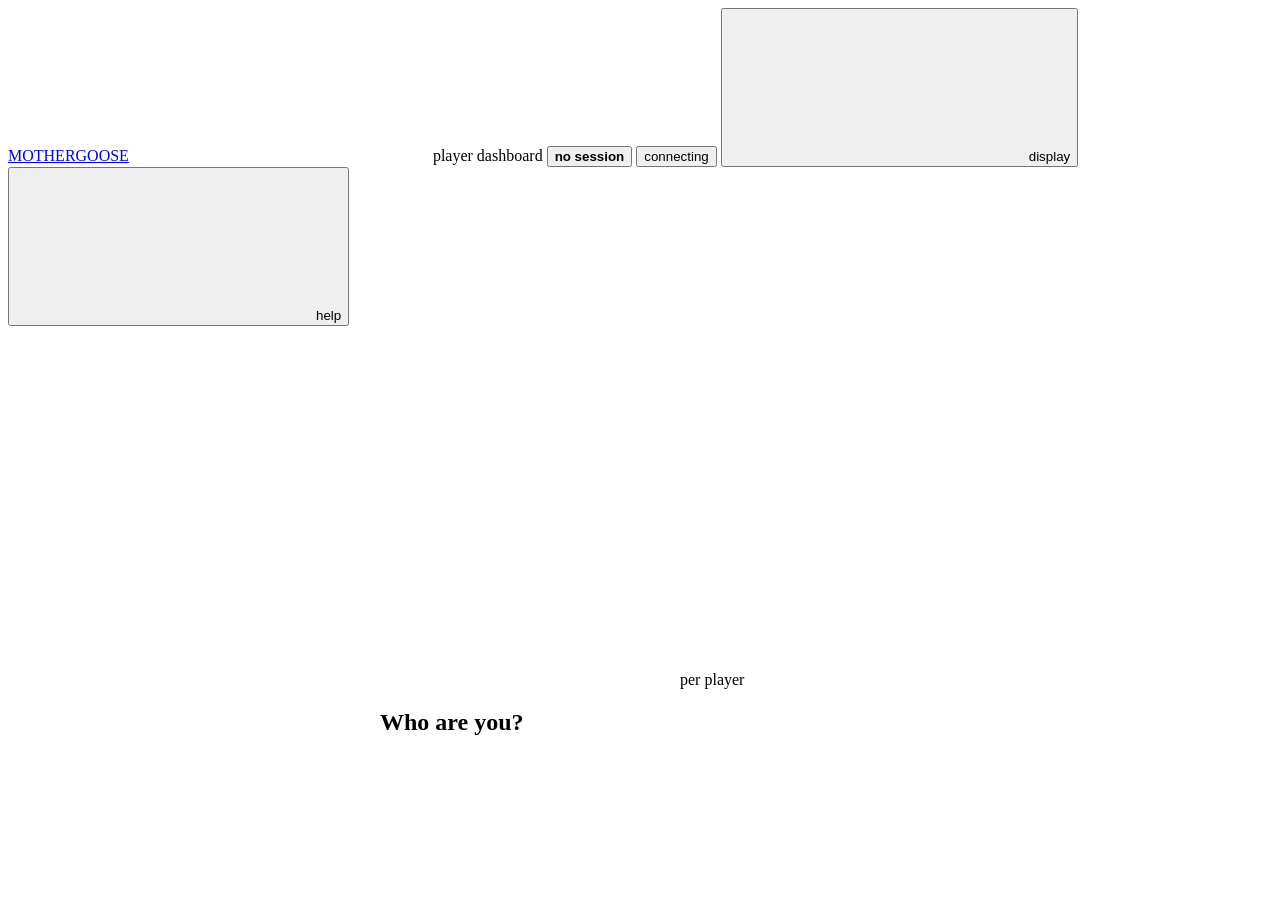
==== web/shell/index.html @ e848e76e "Tutorial: own colour, hatching, clearer popups; plain game type The tutorial now stands apart from t" ====
<!doctype html>
<html lang="en">
<head>
<meta charset="utf-8">
<meta name="viewport" content="width=device-width, initial-scale=1, viewport-fit=cover">
<title>MotherGoose</title>
<link rel="icon" href="data:image/svg+xml,%3Csvg xmlns='http://www.w3.org/2000/svg' viewBox='0 0 32 32'%3E%3Crect width='32' height='32' fill='%231e1e2e'/%3E%3Ctext x='16' y='22' font-family='monospace' font-weight='700' font-size='15' fill='%23cba6f7' text-anchor='middle'%3EMG%3C/text%3E%3C/svg%3E">
<link rel="preload" href="/_mg/fonts/jetbrains-mono.woff2" as="font" type="font/woff2" crossorigin>
<link rel="stylesheet" href="/_mg/theme.css">
<script src="/_mg/prefs.js"></script>
<script src="/_mg/tips.js" defer></script>
<style>
  html, body { height: 100%; }
  body { display: flex; flex-direction: column; height: 100dvh; overflow: hidden; }

  /* Row 1: information about the session and connection. */
  .info { padding-left: env(safe-area-inset-left); padding-right: env(safe-area-inset-right); }
  .info .session { font-weight: 700; max-width: 55vw; flex-shrink: 1; min-width: 0; gap: 10px; }
  /* The session's name and game type: the same font, size and weight; the game is in the muted colour. */
  .info .session .label, .info .session .mg-game { font-size: var(--fs-body); font-weight: 700; }
  .info .session .label { color: var(--text); }
  .info .session .mg-game::before { content: "·"; margin-right: 10px; }

  /* Row 2: navigation, on a lighter background than the info bar. */
  .tabbar {
    flex: none; display: flex; align-items: stretch;
    height: 30px; background: var(--bg);
    border-bottom: 1px solid var(--line);
    padding-left: env(safe-area-inset-left); padding-right: env(safe-area-inset-right);
  }
  .tabs { position: relative; flex: 1; display: flex; overflow-x: auto; scrollbar-width: none; min-width: 0; }
  .tabs::-webkit-scrollbar { display: none; }
  .tab {
    --scope: var(--players);
    flex: none; display: inline-flex; align-items: center; gap: 6px;
    padding: 0 10px; height: 100%;
    font: 500 var(--fs-body)/1 var(--font); letter-spacing: var(--track); color: var(--muted);
    background: none; border: 0; border-right: 1px solid var(--line);
    cursor: pointer; white-space: nowrap;
  }
  .tab.referee { --scope: var(--referee); }
  .tab .n { color: var(--ctp-overlay1); font-weight: 400; }
  .tab .who { color: var(--scope); }
  .tab:hover { color: var(--text); background: var(--surface); }
  /* The open tab: filled with its audience's colour (lines stay 1px). */
  .tab[aria-selected="true"] {
    color: var(--text); font-weight: 700;
    background: color-mix(in srgb, var(--scope) 32%, var(--bg));
  }
  .tab[aria-selected="true"] .n { color: var(--text); }
  .tab-group {
    position: relative; flex: none; display: inline-flex; align-items: center; gap: 5px; padding: 0 8px;
    font-size: var(--fs-small); font-weight: 700; text-transform: uppercase; letter-spacing: .08em;
    border-right: 1px solid var(--line);
  }
  .tab-group.players { color: var(--players-ink); background: color-mix(in srgb, var(--players) 8%, var(--bg)); }
  .tab-group.referee { color: var(--referee-ink); background: color-mix(in srgb, var(--referee) 9%, var(--bg)); border-left: 1px solid var(--line); }

  #stage { flex: 1; display: flex; flex-direction: column; min-height: 0; background: var(--deep); }
  #frames { flex: 1; position: relative; min-height: 0; }
  #frames iframe { position: absolute; inset: 0; width: 100%; height: 100%; border: 0; background: #fff; }
  #frames iframe.viewer { background: var(--deep); }

  /* Who this device is, next to "player dashboard". */
  .info .where b { color: var(--text); font-weight: 700; }
  .info .whoami { color: var(--players-ink); }
  .info .whoami:hover { background: color-mix(in srgb, var(--players) 16%, transparent); }
  .info .whoami.ask { background: color-mix(in srgb, var(--players) 18%, var(--deep)); color: var(--text); font-weight: 700; }
  .info .whoami.ask .mg-i { color: var(--players-ink); }
  .info .whoami .sm-name { display: none; }

  /* The referee's strip above a per-player page: whose copy is shown. The
     chosen one is shaded in the players' blue; lines stay 1px. */
  .pick {
    flex: none; display: flex; align-items: stretch; height: 26px;
    background: color-mix(in srgb, var(--players) 7%, var(--bar));
    border-bottom: 1px solid color-mix(in srgb, var(--players) 45%, var(--line));
    overflow-x: auto; scrollbar-width: none; white-space: nowrap;
    padding-left: env(safe-area-inset-left); padding-right: env(safe-area-inset-right);
  }
  .pick::-webkit-scrollbar { display: none; }
  .pick > * { flex: none; display: inline-flex; align-items: center; gap: 5px; padding: 0 10px; border-right: 1px solid var(--line); }
  .pick-label { color: var(--players-ink); font-size: var(--fs-small); font-weight: 700; text-transform: uppercase; letter-spacing: .08em; }
  .pick-btn { background: none; border: 0; border-right: 1px solid var(--line); color: var(--muted); font: 500 var(--fs-body)/1 var(--font); letter-spacing: var(--track); cursor: pointer; }
  .pick-btn:hover { background: color-mix(in srgb, var(--players) 14%, var(--bar)); color: var(--text); }
  .pick-btn[aria-selected="true"] { background: color-mix(in srgb, var(--players) 32%, var(--bg)); color: var(--text); font-weight: 700; }
  .pick-btn .mg-i { color: var(--players-ink); }
  .pick-note { color: var(--muted); font-size: var(--fs-small); border-right: 0 !important; }

  /* "Who are you?" in place of a per-player page, for a player with no name. */
  .who { position: absolute; inset: 0; overflow: auto; display: grid; place-items: center; padding: 16px; }
  .who .mg-notice { width: min(520px, 100%); }
  #whoRoster { display: grid; gap: 10px; }
  #whoRoster:empty { display: none; }
  .roster { display: flex; flex-wrap: wrap; gap: 6px; }
  .roster .mg-btn { height: 30px; padding: 0 12px; }
  .roster .mg-btn[aria-pressed="true"] { background: color-mix(in srgb, var(--players) 34%, var(--bg)); font-weight: 700; }
  .who-pick { display: grid; gap: 12px; }
  #empty { flex: 1; overflow: auto; }

  .bar-btn { flex: none; display: inline-flex; align-items: center; gap: 6px; padding: 0 10px; border: 0; border-left: 1px solid var(--line); background: none; color: var(--text); font: 500 var(--fs-body)/1 var(--font); cursor: pointer; }
  .bar-btn:hover { background: var(--surface); }

  /* Full screen: only a slim tab strip and the shrink button remain. */
  body.mg-full .info { display: none; }
  body.mg-full .tabbar { height: 22px; background: var(--deep); }
  body.mg-full .tab { font-size: var(--fs-small); padding: 0 8px; gap: 4px; }
  body.mg-full .tab .mg-tag { display: none; }
  body.mg-full .tab-group { font-size: var(--fs-small); padding: 0 6px; }
  body.mg-full .tab-group .lbl { display: none; }
  body.mg-full .bar-btn { font-size: var(--fs-small); padding: 0 8px; }
  body.mg-full .pick { height: 22px; }
  body.mg-full .pick-btn { font-size: var(--fs-small); }

  .desc { white-space: pre-wrap; }

  @media (max-width: 560px) {
    .hide-sm { display: none !important; }
    /* No room for the session name next to full-size buttons: it's in the
       details popup (tap LIVE) instead of leaving an empty box. */
    .info .session { display: none !important; }
    /* Phones: bar buttons and group labels show their icons only. */
    .tab-group .lbl, .info .mg-actions .mg-i ~ .lbl, #fullBtn .mg-i ~ .lbl {
      position: absolute; width: 1px; height: 1px; overflow: hidden; clip-path: inset(50%); white-space: nowrap;
    }
    :root[data-labels="text"] .info .mg-actions .lbl, :root[data-labels="text"] #fullBtn .lbl { position: static; width: auto; height: auto; clip-path: none; }
    :root[data-labels="text"] .info .mg-actions .lbl.hide-sm { display: inline !important; } /* text only: a button needs its word */
    /* "player dashboard · Ana" doesn't fit: the name moves into the "not you?"
       button, which opens the name picker. The brand always stays MOTHERGOOSE. */
    .info .whoami .lbl { position: absolute; width: 1px; height: 1px; overflow: hidden; clip-path: inset(50%); white-space: nowrap; }
    :root[data-labels="text"] .info .whoami.ask .lbl { position: static; width: auto; height: auto; clip-path: none; }
    .info .whoami .sm-name { display: inline; max-width: 9ch; overflow: hidden; text-overflow: ellipsis; font-weight: 700; color: var(--text); }
  }
</style>
</head>
<body>
  <header class="mg-bar mg-head info" id="info">
    <a class="mg-brand" href="/" title="MotherGoose">MOTHERGOOSE</a>
    <span class="mg-seg where players hide-sm" id="where"><svg class="mg-i" aria-hidden="true"><use href="/_mg/icons.svg#players"></use></svg><span>player dashboard</span><span id="meName" hidden></span></span>
    <button class="mg-btn players whoami" id="whoBtn" type="button" hidden></button>
    <button class="mg-seg session" id="sessionBtn" type="button" title="Session details (i)">
      <span class="label" id="sessionName">no session</span><span id="sessionGame" class="hide-sm"></span>
    </button>
    <button class="mg-btn mg-state warn" id="syncBtn" type="button" title="Connection details (i)"><span id="syncLabel">connecting</span></button>
    <span class="mg-grow"></span>
    <span class="mg-actions">
      <a class="mg-btn referee" id="adminLink" href="/admin" hidden title="The referee's dashboard (this computer only)"><svg class="mg-i" aria-hidden="true"><use href="/_mg/icons.svg#view"></use></svg><span class="lbl">referee's dashboard</span></a>
      <button class="mg-btn" data-prefs type="button" title="Display settings: theme, font, icons"><svg class="mg-i" aria-hidden="true"><use href="/_mg/icons.svg#settings"></use></svg><span class="lbl hide-sm">display</span></button>
      <button class="mg-btn" id="helpBtn" type="button" title="Help: keyboard shortcuts and the player tutorial (?)"><svg class="mg-i" aria-hidden="true"><use href="/_mg/icons.svg#help"></use></svg><span class="lbl hide-sm">help</span></button>
    </span>
  </header>
  <nav class="tabbar" aria-label="Session pages">
    <div class="tabs" id="tabs" role="tablist"></div>
    <button class="bar-btn" id="fullBtn" type="button" title="Full screen (f)"></button>
  </nav>

  <main id="stage" hidden>
    <div class="pick" id="pick" role="tablist" aria-label="Whose copy" hidden></div>
    <div id="frames">
      <section id="who" class="who" hidden>
        <div class="mg-notice mg-panel players">
          <div class="mg-panel-title"><span class="t"><svg class="mg-i" aria-hidden="true"><use href="/_mg/icons.svg#player"></use></svg><span id="whoEyebrow">per player</span></span></div>
          <h1 id="whoTitle">Who are you?</h1>
          <p class="mg-muted" id="whoText"></p>
          <div id="whoRoster"></div>
        </div>
      </section>
    </div>
  </main>

  <section id="empty" class="mg-center" hidden>
    <div class="mg-notice mg-panel">
      <div class="mg-panel-title"><span class="t" id="emptyEyebrow">waiting</span></div>
      <h1 id="emptyTitle">The referee hasn't opened a session yet.</h1>
      <p class="mg-muted" id="emptyText">Keep this page open. It will update by itself when the session starts.</p>
    </div>
  </section>

  <script type="module" src="/_mg/shell/shell.js"></script>
</body>
</html>
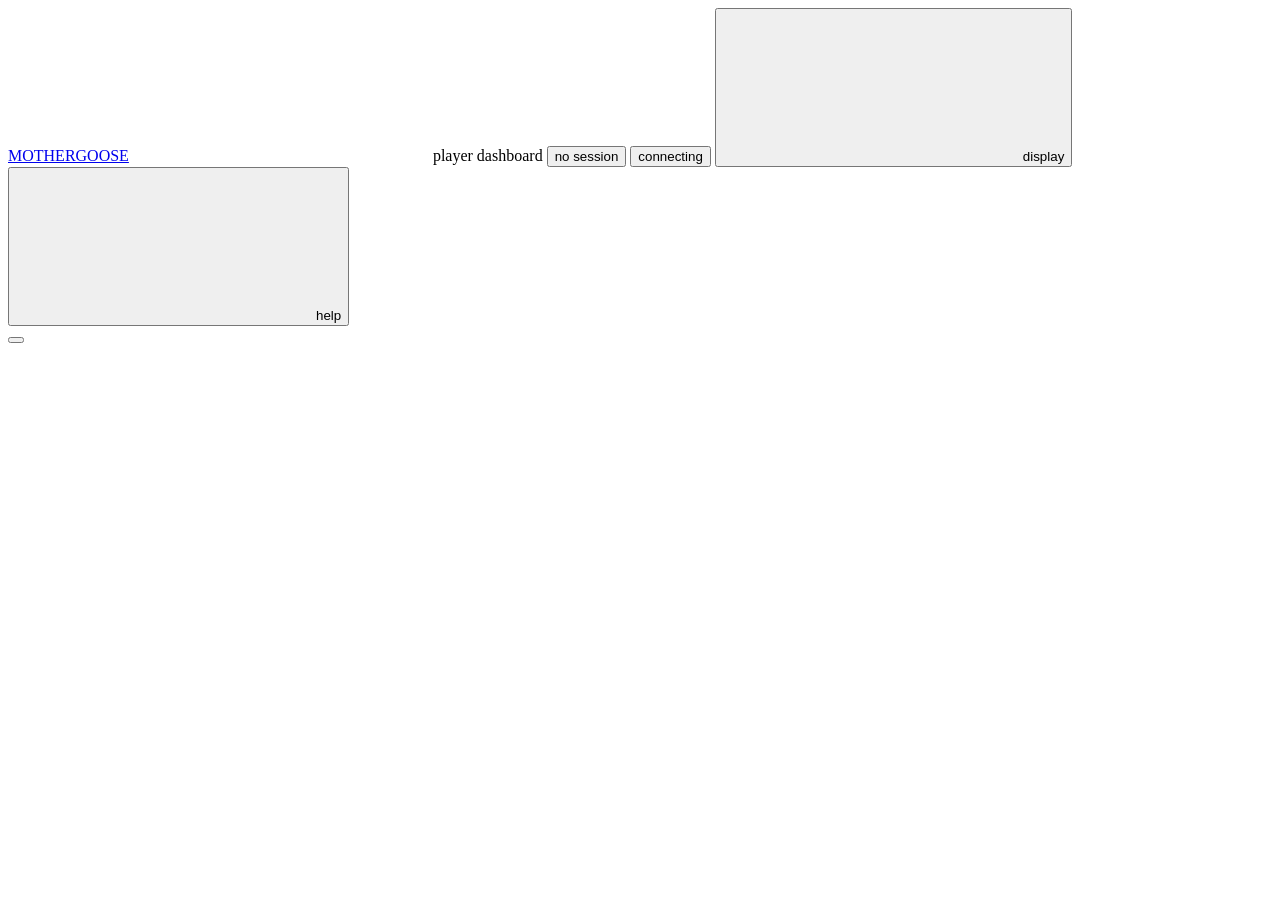
==== commit 1bbb76b0: "Live dashboards, safer sync, and a tidier architecture Live updates - Saved entries now tell the das" ====
--- a/web/shell/index.html
+++ b/web/shell/index.html
@@ -7,131 +7,9 @@
 <link rel="icon" href="data:image/svg+xml,%3Csvg xmlns='http://www.w3.org/2000/svg' viewBox='0 0 32 32'%3E%3Crect width='32' height='32' fill='%231e1e2e'/%3E%3Ctext x='16' y='22' font-family='monospace' font-weight='700' font-size='15' fill='%23cba6f7' text-anchor='middle'%3EMG%3C/text%3E%3C/svg%3E">
 <link rel="preload" href="/_mg/fonts/jetbrains-mono.woff2" as="font" type="font/woff2" crossorigin>
 <link rel="stylesheet" href="/_mg/theme.css">
+<link rel="stylesheet" href="/_mg/shell/shell.css">
 <script src="/_mg/prefs.js"></script>
 <script src="/_mg/tips.js" defer></script>
-<style>
-  html, body { height: 100%; }
-  body { display: flex; flex-direction: column; height: 100dvh; overflow: hidden; }
-
-  /* Row 1: information about the session and connection. */
-  .info { padding-left: env(safe-area-inset-left); padding-right: env(safe-area-inset-right); }
-  .info .session { font-weight: 700; max-width: 55vw; flex-shrink: 1; min-width: 0; gap: 10px; }
-  /* The session's name and game type: the same font, size and weight; the game is in the muted colour. */
-  .info .session .label, .info .session .mg-game { font-size: var(--fs-body); font-weight: 700; }
-  .info .session .label { color: var(--text); }
-  .info .session .mg-game::before { content: "·"; margin-right: 10px; }
-
-  /* Row 2: navigation, on a lighter background than the info bar. */
-  .tabbar {
-    flex: none; display: flex; align-items: stretch;
-    height: 30px; background: var(--bg);
-    border-bottom: 1px solid var(--line);
-    padding-left: env(safe-area-inset-left); padding-right: env(safe-area-inset-right);
-  }
-  .tabs { position: relative; flex: 1; display: flex; overflow-x: auto; scrollbar-width: none; min-width: 0; }
-  .tabs::-webkit-scrollbar { display: none; }
-  .tab {
-    --scope: var(--players);
-    flex: none; display: inline-flex; align-items: center; gap: 6px;
-    padding: 0 10px; height: 100%;
-    font: 500 var(--fs-body)/1 var(--font); letter-spacing: var(--track); color: var(--muted);
-    background: none; border: 0; border-right: 1px solid var(--line);
-    cursor: pointer; white-space: nowrap;
-  }
-  .tab.referee { --scope: var(--referee); }
-  .tab .n { color: var(--ctp-overlay1); font-weight: 400; }
-  .tab .who { color: var(--scope); }
-  .tab:hover { color: var(--text); background: var(--surface); }
-  /* The open tab: filled with its audience's colour (lines stay 1px). */
-  .tab[aria-selected="true"] {
-    color: var(--text); font-weight: 700;
-    background: color-mix(in srgb, var(--scope) 32%, var(--bg));
-  }
-  .tab[aria-selected="true"] .n { color: var(--text); }
-  .tab-group {
-    position: relative; flex: none; display: inline-flex; align-items: center; gap: 5px; padding: 0 8px;
-    font-size: var(--fs-small); font-weight: 700; text-transform: uppercase; letter-spacing: .08em;
-    border-right: 1px solid var(--line);
-  }
-  .tab-group.players { color: var(--players-ink); background: color-mix(in srgb, var(--players) 8%, var(--bg)); }
-  .tab-group.referee { color: var(--referee-ink); background: color-mix(in srgb, var(--referee) 9%, var(--bg)); border-left: 1px solid var(--line); }
-
-  #stage { flex: 1; display: flex; flex-direction: column; min-height: 0; background: var(--deep); }
-  #frames { flex: 1; position: relative; min-height: 0; }
-  #frames iframe { position: absolute; inset: 0; width: 100%; height: 100%; border: 0; background: #fff; }
-  #frames iframe.viewer { background: var(--deep); }
-
-  /* Who this device is, next to "player dashboard". */
-  .info .where b { color: var(--text); font-weight: 700; }
-  .info .whoami { color: var(--players-ink); }
-  .info .whoami:hover { background: color-mix(in srgb, var(--players) 16%, transparent); }
-  .info .whoami.ask { background: color-mix(in srgb, var(--players) 18%, var(--deep)); color: var(--text); font-weight: 700; }
-  .info .whoami.ask .mg-i { color: var(--players-ink); }
-  .info .whoami .sm-name { display: none; }
-
-  /* The referee's strip above a per-player page: whose copy is shown. The
-     chosen one is shaded in the players' blue; lines stay 1px. */
-  .pick {
-    flex: none; display: flex; align-items: stretch; height: 26px;
-    background: color-mix(in srgb, var(--players) 7%, var(--bar));
-    border-bottom: 1px solid color-mix(in srgb, var(--players) 45%, var(--line));
-    overflow-x: auto; scrollbar-width: none; white-space: nowrap;
-    padding-left: env(safe-area-inset-left); padding-right: env(safe-area-inset-right);
-  }
-  .pick::-webkit-scrollbar { display: none; }
-  .pick > * { flex: none; display: inline-flex; align-items: center; gap: 5px; padding: 0 10px; border-right: 1px solid var(--line); }
-  .pick-label { color: var(--players-ink); font-size: var(--fs-small); font-weight: 700; text-transform: uppercase; letter-spacing: .08em; }
-  .pick-btn { background: none; border: 0; border-right: 1px solid var(--line); color: var(--muted); font: 500 var(--fs-body)/1 var(--font); letter-spacing: var(--track); cursor: pointer; }
-  .pick-btn:hover { background: color-mix(in srgb, var(--players) 14%, var(--bar)); color: var(--text); }
-  .pick-btn[aria-selected="true"] { background: color-mix(in srgb, var(--players) 32%, var(--bg)); color: var(--text); font-weight: 700; }
-  .pick-btn .mg-i { color: var(--players-ink); }
-  .pick-note { color: var(--muted); font-size: var(--fs-small); border-right: 0 !important; }
-
-  /* "Who are you?" in place of a per-player page, for a player with no name. */
-  .who { position: absolute; inset: 0; overflow: auto; display: grid; place-items: center; padding: 16px; }
-  .who .mg-notice { width: min(520px, 100%); }
-  #whoRoster { display: grid; gap: 10px; }
-  #whoRoster:empty { display: none; }
-  .roster { display: flex; flex-wrap: wrap; gap: 6px; }
-  .roster .mg-btn { height: 30px; padding: 0 12px; }
-  .roster .mg-btn[aria-pressed="true"] { background: color-mix(in srgb, var(--players) 34%, var(--bg)); font-weight: 700; }
-  .who-pick { display: grid; gap: 12px; }
-  #empty { flex: 1; overflow: auto; }
-
-  .bar-btn { flex: none; display: inline-flex; align-items: center; gap: 6px; padding: 0 10px; border: 0; border-left: 1px solid var(--line); background: none; color: var(--text); font: 500 var(--fs-body)/1 var(--font); cursor: pointer; }
-  .bar-btn:hover { background: var(--surface); }
-
-  /* Full screen: only a slim tab strip and the shrink button remain. */
-  body.mg-full .info { display: none; }
-  body.mg-full .tabbar { height: 22px; background: var(--deep); }
-  body.mg-full .tab { font-size: var(--fs-small); padding: 0 8px; gap: 4px; }
-  body.mg-full .tab .mg-tag { display: none; }
-  body.mg-full .tab-group { font-size: var(--fs-small); padding: 0 6px; }
-  body.mg-full .tab-group .lbl { display: none; }
-  body.mg-full .bar-btn { font-size: var(--fs-small); padding: 0 8px; }
-  body.mg-full .pick { height: 22px; }
-  body.mg-full .pick-btn { font-size: var(--fs-small); }
-
-  .desc { white-space: pre-wrap; }
-
-  @media (max-width: 560px) {
-    .hide-sm { display: none !important; }
-    /* No room for the session name next to full-size buttons: it's in the
-       details popup (tap LIVE) instead of leaving an empty box. */
-    .info .session { display: none !important; }
-    /* Phones: bar buttons and group labels show their icons only. */
-    .tab-group .lbl, .info .mg-actions .mg-i ~ .lbl, #fullBtn .mg-i ~ .lbl {
-      position: absolute; width: 1px; height: 1px; overflow: hidden; clip-path: inset(50%); white-space: nowrap;
-    }
-    :root[data-labels="text"] .info .mg-actions .lbl, :root[data-labels="text"] #fullBtn .lbl { position: static; width: auto; height: auto; clip-path: none; }
-    :root[data-labels="text"] .info .mg-actions .lbl.hide-sm { display: inline !important; } /* text only: a button needs its word */
-    /* "player dashboard · Ana" doesn't fit: the name moves into the "not you?"
-       button, which opens the name picker. The brand always stays MOTHERGOOSE. */
-    .info .whoami .lbl { position: absolute; width: 1px; height: 1px; overflow: hidden; clip-path: inset(50%); white-space: nowrap; }
-    :root[data-labels="text"] .info .whoami.ask .lbl { position: static; width: auto; height: auto; clip-path: none; }
-    .info .whoami .sm-name { display: inline; max-width: 9ch; overflow: hidden; text-overflow: ellipsis; font-weight: 700; color: var(--text); }
-  }
-</style>
 </head>
 <body>
   <header class="mg-bar mg-head info" id="info">
@@ -144,7 +22,7 @@
     <button class="mg-btn mg-state warn" id="syncBtn" type="button" title="Connection details (i)"><span id="syncLabel">connecting</span></button>
     <span class="mg-grow"></span>
     <span class="mg-actions">
-      <a class="mg-btn referee" id="adminLink" href="/admin" hidden title="The referee's dashboard (this computer only)"><svg class="mg-i" aria-hidden="true"><use href="/_mg/icons.svg#view"></use></svg><span class="lbl">referee's dashboard</span></a>
+      <a class="mg-btn referee" id="adminLink" href="/admin" data-switch="referee" hidden title="The referee's dashboard (this computer only)"><svg class="mg-i" aria-hidden="true"><use href="/_mg/icons.svg#view"></use></svg><span class="lbl">referee's dashboard</span></a>
       <button class="mg-btn" data-prefs type="button" title="Display settings: theme, font, icons"><svg class="mg-i" aria-hidden="true"><use href="/_mg/icons.svg#settings"></use></svg><span class="lbl hide-sm">display</span></button>
       <button class="mg-btn" id="helpBtn" type="button" title="Help: keyboard shortcuts and the player tutorial (?)"><svg class="mg-i" aria-hidden="true"><use href="/_mg/icons.svg#help"></use></svg><span class="lbl hide-sm">help</span></button>
     </span>
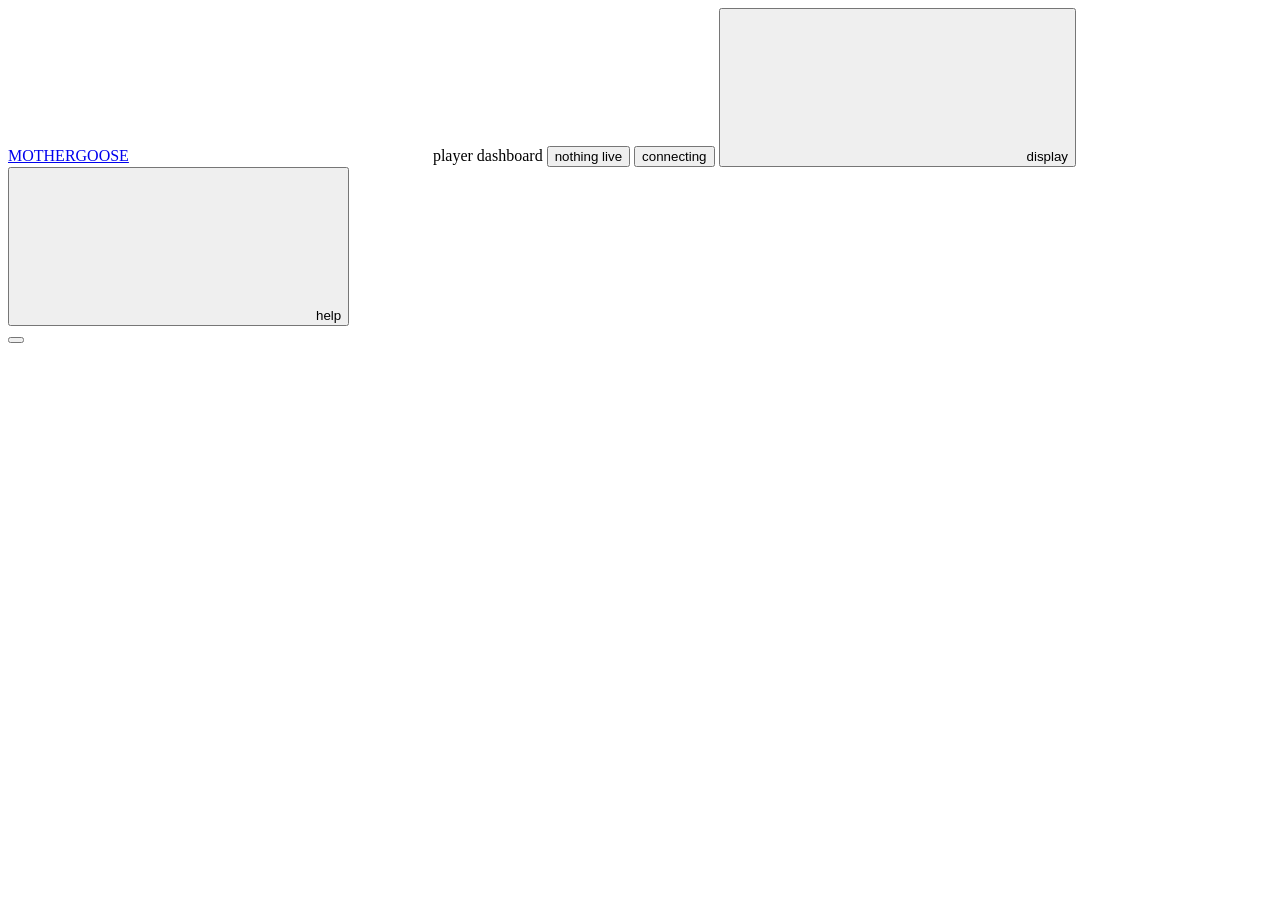
==== commit 7ff35b2b: "Page visibility, campaigns, search, notices, templates and Markdown - Players' pages can be hidden u" ====
--- a/web/shell/index.html
+++ b/web/shell/index.html
@@ -16,8 +16,8 @@
     <a class="mg-brand" href="/" title="MotherGoose">MOTHERGOOSE</a>
     <span class="mg-seg where players hide-sm" id="where"><svg class="mg-i" aria-hidden="true"><use href="/_mg/icons.svg#players"></use></svg><span>player dashboard</span><span id="meName" hidden></span></span>
     <button class="mg-btn players whoami" id="whoBtn" type="button" hidden></button>
-    <button class="mg-seg session" id="sessionBtn" type="button" title="Session details (i)">
-      <span class="label" id="sessionName">no session</span><span id="sessionGame" class="hide-sm"></span>
+    <button class="mg-seg session" id="sessionBtn" type="button" title="Campaign details (i)">
+      <span class="label" id="sessionName">nothing live</span><span id="sessionGame" class="hide-sm"></span>
     </button>
     <button class="mg-btn mg-state warn" id="syncBtn" type="button" title="Connection details (i)"><span id="syncLabel">connecting</span></button>
     <span class="mg-grow"></span>
@@ -27,8 +27,9 @@
       <button class="mg-btn" id="helpBtn" type="button" title="Help: keyboard shortcuts and the player tutorial (?)"><svg class="mg-i" aria-hidden="true"><use href="/_mg/icons.svg#help"></use></svg><span class="lbl hide-sm">help</span></button>
     </span>
   </header>
-  <nav class="tabbar" aria-label="Session pages">
+  <nav class="tabbar" aria-label="Campaign pages">
     <div class="tabs" id="tabs" role="tablist"></div>
+    <button class="bar-btn" id="filterBtn" type="button" hidden aria-haspopup="dialog" title="Show only pages with a tag (t)"></button>
     <button class="bar-btn" id="fullBtn" type="button" title="Full screen (f)"></button>
   </nav>
 
@@ -49,8 +50,8 @@
   <section id="empty" class="mg-center" hidden>
     <div class="mg-notice mg-panel">
       <div class="mg-panel-title"><span class="t" id="emptyEyebrow">waiting</span></div>
-      <h1 id="emptyTitle">The referee hasn't opened a session yet.</h1>
-      <p class="mg-muted" id="emptyText">Keep this page open. It will update by itself when the session starts.</p>
+      <h1 id="emptyTitle">Nothing is live yet.</h1>
+      <p class="mg-muted" id="emptyText">Keep this page open. It will update by itself when the referee starts the session.</p>
     </div>
   </section>
 
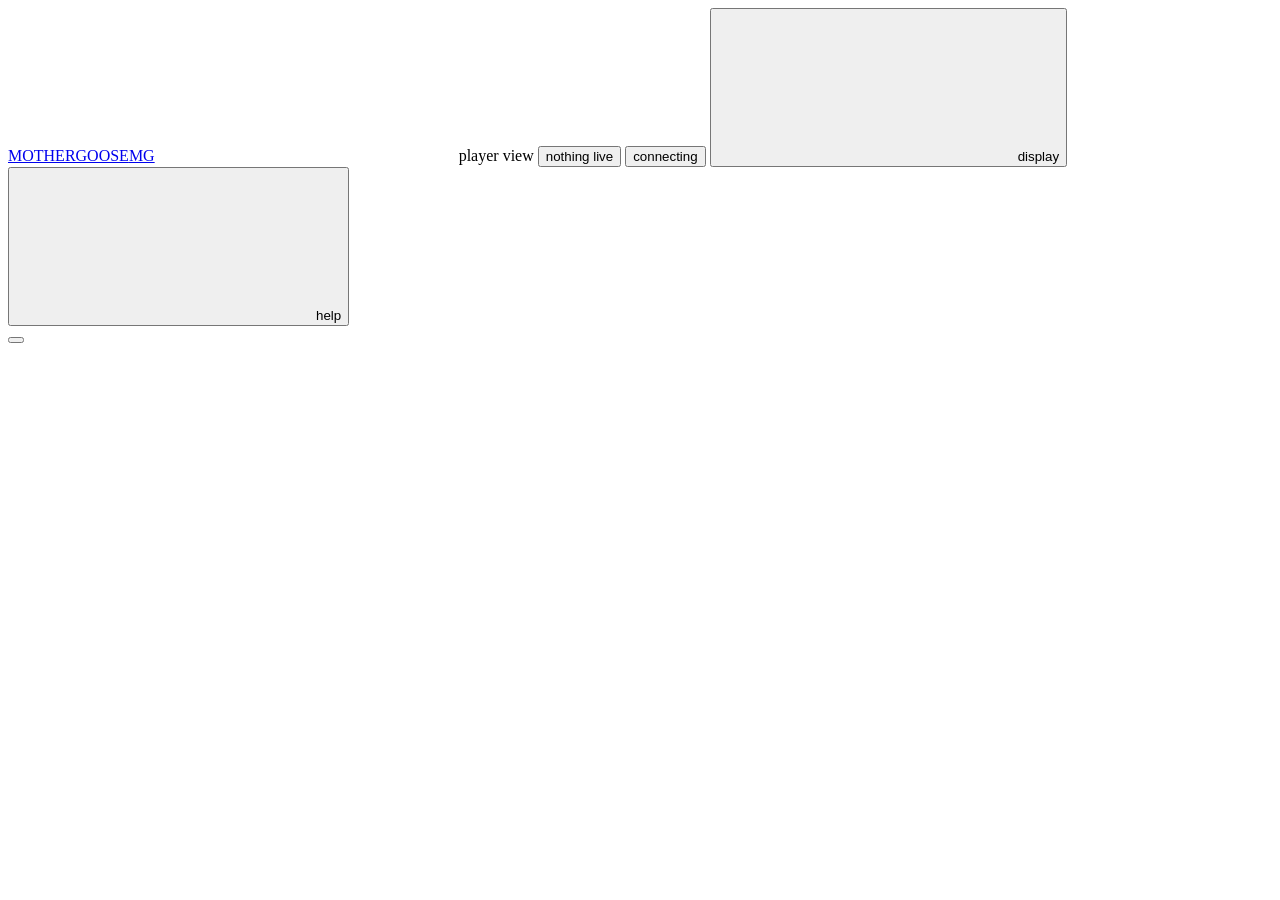
==== commit 0bd39c3f: "Words and polish: glossary, resilience, accessibility, touch layout - Glossary pass (R5): "ready-mad" ====
--- a/web/shell/index.html
+++ b/web/shell/index.html
@@ -13,13 +13,14 @@
 </head>
 <body>
   <header class="mg-bar mg-head info" id="info">
-    <a class="mg-brand" href="/" title="MotherGoose">MOTHERGOOSE</a>
-    <span class="mg-seg where players hide-sm" id="where"><svg class="mg-i" aria-hidden="true"><use href="/_mg/icons.svg#players"></use></svg><span>player dashboard</span><span id="meName" hidden></span></span>
+    <a class="mg-brand" href="/" title="MotherGoose" aria-label="MotherGoose"><span class="b-full">MOTHERGOOSE</span><span class="b-short" aria-hidden="true">MG</span></a>
+    <span class="mg-seg where players hide-sm" id="where"><svg class="mg-i" aria-hidden="true"><use href="/_mg/icons.svg#players"></use></svg><span>player view</span><span id="meName" hidden></span></span>
     <button class="mg-btn players whoami" id="whoBtn" type="button" hidden></button>
-    <button class="mg-seg session" id="sessionBtn" type="button" title="Campaign details (i)">
+    <button class="mg-seg session" id="sessionBtn" type="button" title="Details (i)">
       <span class="label" id="sessionName">nothing live</span><span id="sessionGame" class="hide-sm"></span>
     </button>
-    <button class="mg-btn mg-state warn" id="syncBtn" type="button" title="Connection details (i)"><span id="syncLabel">connecting</span></button>
+    <button class="mg-btn mg-state warn" id="syncBtn" type="button" title="Details (i)"><span id="syncLabel">connecting</span></button>
+    <button class="mg-btn referee" id="viewAsBtn" type="button" hidden aria-haspopup="menu" title="See this view as a player's device would"></button>
     <span class="mg-grow"></span>
     <span class="mg-actions">
       <a class="mg-btn referee" id="adminLink" href="/admin" data-switch="referee" hidden title="The referee's dashboard (this computer only)"><svg class="mg-i" aria-hidden="true"><use href="/_mg/icons.svg#view"></use></svg><span class="lbl">referee's dashboard</span></a>
@@ -29,10 +30,14 @@
   </header>
   <nav class="tabbar" aria-label="Campaign pages">
     <div class="tabs" id="tabs" role="tablist"></div>
+    <span class="full-status" id="fullStatus" hidden></span>
+    <button class="bar-btn" id="pagesBtn" type="button" hidden aria-haspopup="dialog" title="Every page, to search or pick (ctrl k or /)"></button>
     <button class="bar-btn" id="filterBtn" type="button" hidden aria-haspopup="dialog" title="Show only pages with a tag (t)"></button>
     <button class="bar-btn" id="fullBtn" type="button" title="Full screen (f)"></button>
   </nav>
 
+  <div class="preview-strip" id="previewStrip" hidden></div>
+  <div id="srStatus" class="mg-vh" aria-live="polite"></div>
   <main id="stage" hidden>
     <div class="pick" id="pick" role="tablist" aria-label="Whose copy" hidden></div>
     <div id="frames">
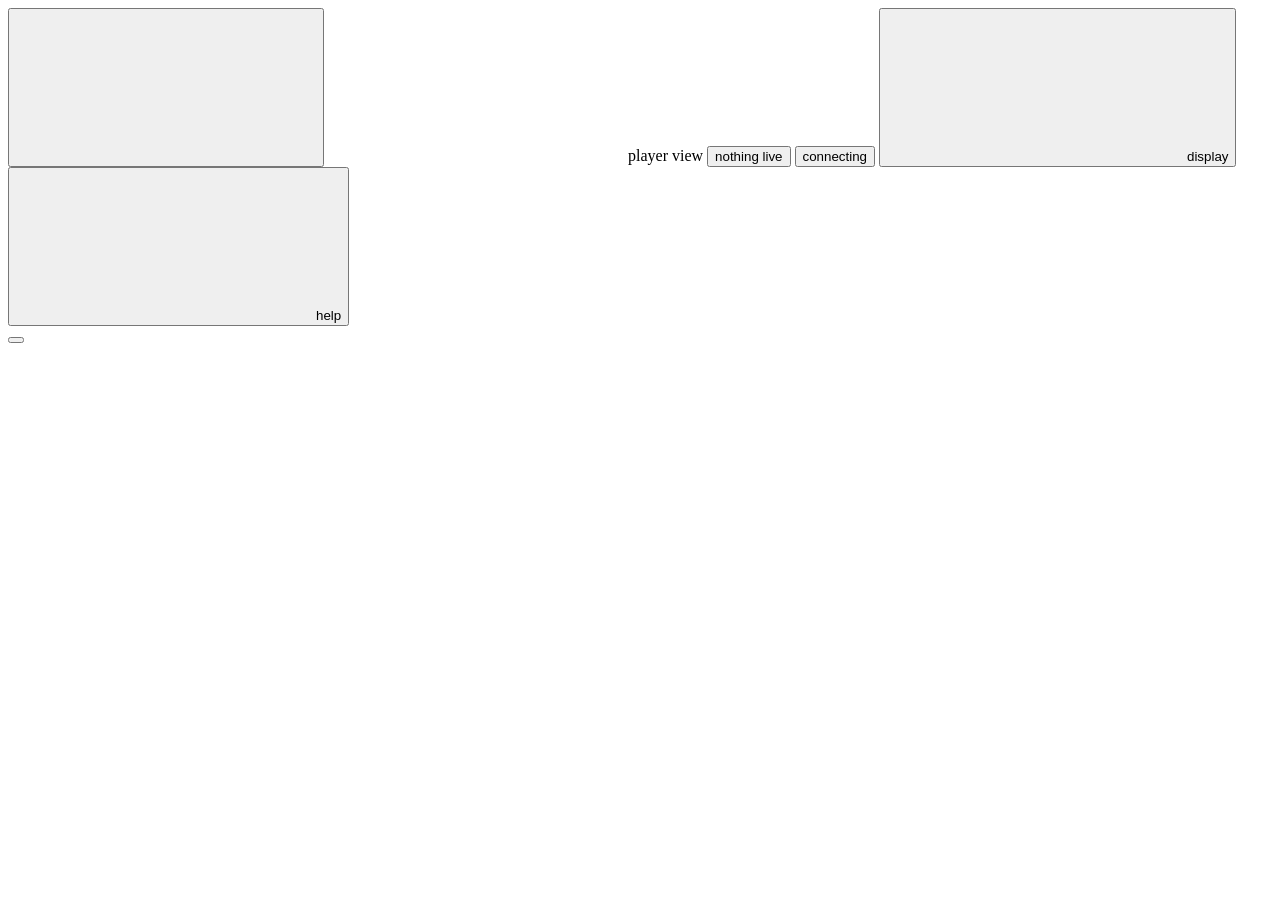
==== commit 131a6232: "Campaign titles, header LIVE size, about button - A campaign's name and game type show one way every" ====
--- a/web/shell/index.html
+++ b/web/shell/index.html
@@ -13,11 +13,11 @@
 </head>
 <body>
   <header class="mg-bar mg-head info" id="info">
-    <a class="mg-brand" href="/" title="MotherGoose" aria-label="MotherGoose"><span class="b-full">MOTHERGOOSE</span><span class="b-short" aria-hidden="true">MG</span></a>
-    <span class="mg-seg where players hide-sm" id="where"><svg class="mg-i" aria-hidden="true"><use href="/_mg/icons.svg#players"></use></svg><span>player view</span><span id="meName" hidden></span></span>
+    <button class="mg-btn mg-about" id="aboutBtn" type="button" title="About MotherGoose" aria-label="About MotherGoose"><svg class="mg-i" aria-hidden="true"><use href="/_mg/icons.svg#info"></use></svg></button>
+    <span class="mg-seg where players hide-sm" id="where"><svg class="mg-i" aria-hidden="true"><use href="/_mg/icons.svg#players"></use></svg><span class="wl">player view</span><span id="meName" hidden></span></span>
     <button class="mg-btn players whoami" id="whoBtn" type="button" hidden></button>
     <button class="mg-seg session" id="sessionBtn" type="button" title="Details (i)">
-      <span class="label" id="sessionName">nothing live</span><span id="sessionGame" class="hide-sm"></span>
+      <span class="label mg-muted">nothing live</span>
     </button>
     <button class="mg-btn mg-state warn" id="syncBtn" type="button" title="Details (i)"><span id="syncLabel">connecting</span></button>
     <button class="mg-btn referee" id="viewAsBtn" type="button" hidden aria-haspopup="menu" title="See this view as a player's device would"></button>
